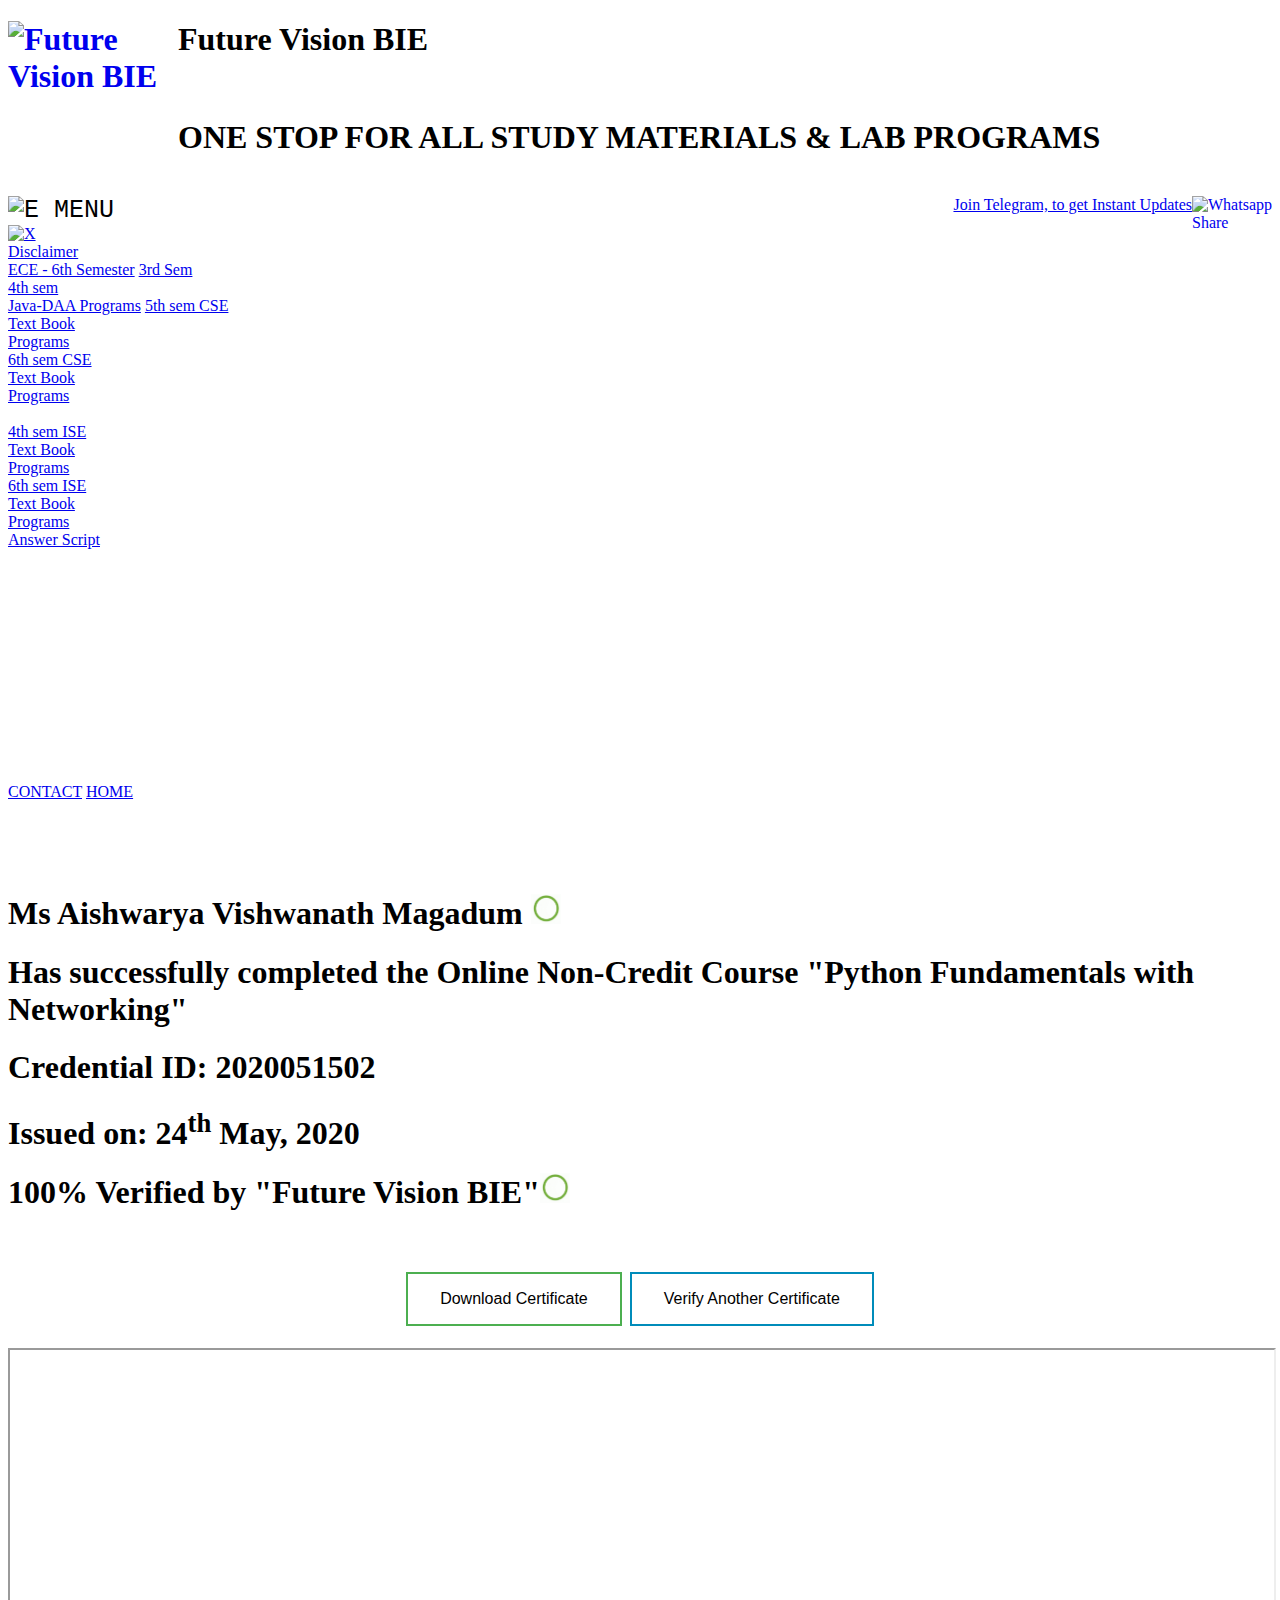
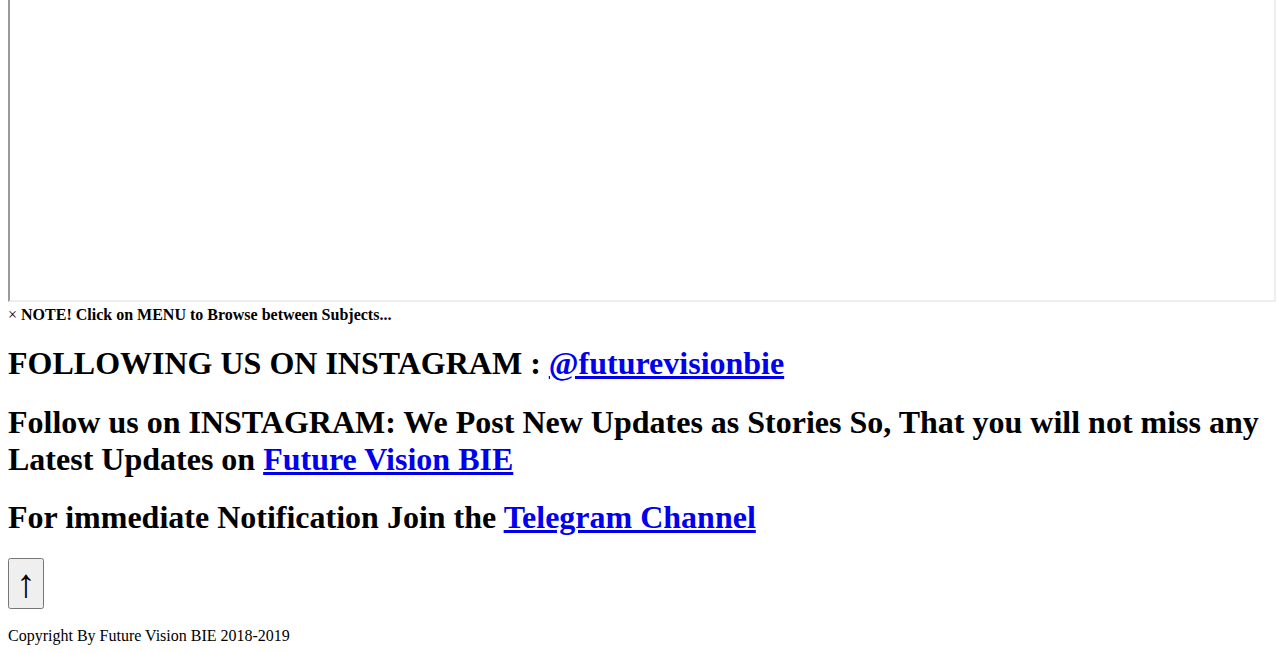
==== 2020051502/index.html @ bdd54eaa "done Verify" ====
<!DOCTYPE html>
<html lang="en">
<head>

<link rel="icon" type="image/ico" href="https://hemanthrajhemu.github.io/FutureVisionBIE/logo.png" />

<!-- Global site tag (gtag.js) - Google Analytics -->
<script async src="https://www.googletagmanager.com/gtag/js?id=UA-146647335-1"></script>
<script>
  window.dataLayer = window.dataLayer || [];
  function gtag(){dataLayer.push(arguments);}
  gtag('js', new Date());

  gtag('config', 'UA-146647335-1');
</script>
<title> Future Vision BIE - Verify your E-Certificate </title>
<meta name="google-site-verification" content="google0186c8ef8f3bf22a.html">
<!-- indexing -->
<meta name="description" content="Future Vision BIE,verify,E-Certificate,Course,Online,Python,
Fundamentals,with Networking,FVBIE,K B Hemanth Raj,Vishwa Kiran s,Verify your E-Certificate,
Certificate,online course verification">

<meta name="keywords" content="Future Vision BIE,verify,E-Certificate,Course,Online,Python,
Fundamentals,with Networking,FVBIE,K B Hemanth Raj,Vishwa Kiran s,Verify your E-Certificate,
Certificate,online course verification" />
<meta name="author" content="K B HEMANTH RAJ">

<meta name="viewport" content="width=device-width, initial-scale=1.0">

<link rel="stylesheet" href="https://hemanthrajhemu.github.io/FutureVisionBIE/style.css"/>
<link rel="stylesheet" href="https://hemanthrajhemu.github.io/Verify/check.css"/>
<script src="https://hemanthrajhemu.github.io/FutureVisionBIE/script.js">        </script>



</head>
<body>
<div id="main">
<!-- HEADER NAME WITH LOGO  -->
<header>
   <h1 class="FVBIE"><a href="https://hemanthrajhemu.github.io"><img src="https://hemanthrajhemu.github.io/FutureVisionBIE/logo.png" alt="Future Vision BIE" style="float:left ;width:170px;height:140px;"></a>
   Future Vision BIE</h1><br/> <h1 class="FVBIE1">ONE STOP FOR ALL STUDY MATERIALS & LAB PROGRAMS</h1><br/>
   
</header>
<!-- TOP NAVIGATION TOOLS -->
<div class="topnav">
  
  <a class="openbtn" onclick="openNav()" style="font-family:courier; font-size:25px; text-align:center;">
	<img src="https://hemanthrajhemu.github.io/FutureVisionBIE/menu.png" alt="E" style="width:38px;height:38px;"/>
	MENU
  </a>
  <a href="https://bit.ly/FVBIESHARE" style="float:right;" >
				<img src="https://hemanthrajhemu.github.io/FutureVisionBIE/web.png" alt="Whatsapp Share" style="float:right; width:80px;height:40px;"/>
  </a>
  <a href="https://telegram.me/joinchat/AAAAAFTtp8kuvCHALxuMaQ" style="float:right;">Join Telegram, to get Instant Updates</a>

</div>
<!--  NAVIGATION TOOLS -->
<div id="mySidebar" class="sidebar">
    <a href="javascript:void(0)" class="closebtn" onclick="closeNav()">
		<img src="https://hemanthrajhemu.github.io/FutureVisionBIE/cancel-64.png" alt="X" style="width:64px;height:64px;"/>
	</a><br/>
	<a href="https://hemanthrajhemu.github.io/FutureVisionBIE/disclaimer.html">Disclaimer</a><br/>
	<a href="https://hemanthrajhemu.github.io/ECE6/index.html">ECE - 6th Semester</a>
	<a href="https://hemanthrajhemu.github.io/CSE3/">3rd Sem</a><br/>
    <a href="https://hemanthrajhemu.github.io/FutureVisionBIE/JavaHtml/java.html">4th sem <br/>Java-DAA Programs</a>
    <a href="https://hemanthrajhemu.github.io/FutureVisionBIE/WP/5CSE">5th sem CSE</br>Text Book</br>Programs</br></a>
    <a href="https://hemanthrajhemu.github.io/FutureVisionBIE/WP/CSE6">6th sem CSE</br>Text Book</br>Programs</br></a><br/>
    <a href="https://hemanthrajhemu.github.io/ISE4/index.html">4th sem ISE</br>Text Book</br>Programs</br></a>
    <a href="https://hemanthrajhemu.github.io/ISE6/index.html">6th sem ISE</br>Text Book</br>Programs</br></a>
    <a href="https://hemanthrajhemu.github.io/AnswerScript/">Answer Script</br></a><br/>
    
	</br></br></br></br></br></br></br></br></br></br></br></br>
	
	<a href="https://hemanthrajhemu.github.io/FutureVisionBIE/contact.html">CONTACT</a>
	<a href="https://hemanthrajhemu.github.io/">HOME</a>
	<br/><br/><br/><br/><br/>
</div>
<!-- CENTER PATH FOR INFO  -->
<article>


		


<div class="desp">

<p>
<h1>
Ms Aishwarya Vishwanath Magadum
<img src="https://hemanthrajhemu.github.io/Verify/lite.gif" alt="Verified Badge" style="width:30px;height:30px;"/></h1>
<h1>
Has  successfully completed the  Online  Non-Credit Course "Python Fundamentals with Networking"
</h1>
<h1>Credential ID: 2020051502</h1>
<h1>Issued on: 24<sup>th</sup> May, 2020</h1>
<h1>100% Verified by "Future Vision BIE"<img src="https://hemanthrajhemu.github.io/Verify/lite.gif" alt="Verified Badge" style="width:30px;height:30px;"/></h1>
</p>

</div>
<br/>


 <br/>
<center>
<a href="https://hemanthrajhemu.github.io/Verify/2020051502/2020051502.pdf" download>
 <button class="button button1">Download Certificate</button></a>
<a href="https://hemanthrajhemu.github.io/Verify/">
 <button class="button button2">Verify Another Certificate</button></a>
</center>
<br/>
 <!-- trying now--->

<div class="row-85">
<iframe src="https://docs.google.com/viewer?url=https://hemanthrajhemu.github.io/Verify/2020051502/2020051502.pdf&embedded=true" style="width:100%; height:550px;" frameborder="10px">
</iframe>
</div>








	<div class="alertA1">
	  <span class="closebtnA1" onclick="this.parentElement.style.display='none';">&times;</span> 
	  <strong>NOTE!</strong>
	  <strong id="NOTEID1">Click on MENU to Browse between Subjects...</strong>
	</div>

<div class="desp">

<p>
<H1>FOLLOWING US ON INSTAGRAM : <a href="https://www.instagram.com/futurevisionbie/">@futurevisionbie</a></H1>
<h1>Follow us on INSTAGRAM: We Post New Updates as Stories So, That you will not miss any Latest Updates on <a href="https://www.instagram.com/futurevisionbie/">Future Vision BIE</a></h1>
<h1>For immediate Notification Join the <a href="https://telegram.me/joinchat/AAAAAFTtp8kuvCHALxuMaQ">Telegram Channel</a></h1>
</p>

</div>


 
   <!-- call out 
	<div class="callout">
	  <div class="callout-header">Cookies Info</div>
	  <span class="closebtn" onclick="this.parentElement.style.display='none';">&times;</span>
	  <div class="callout-container">
		<p>we use cookies to enhance your experience. <a href="/FutureVisionBIE/disclaimer.html"> Learn more</a> or close it if it is in your way.</p>
	  </div>
	</div>
	--->
	
<button onclick="topFunction()" id="myBtnTOP" title="Go to top" style="font-size:40px;" class="animate-bottom" >&#8593;</button>

<br/><br/>
</article>

<footer>Copyright By Future Vision BIE 2018-2019 </footer>

</div>
</body>
</html>
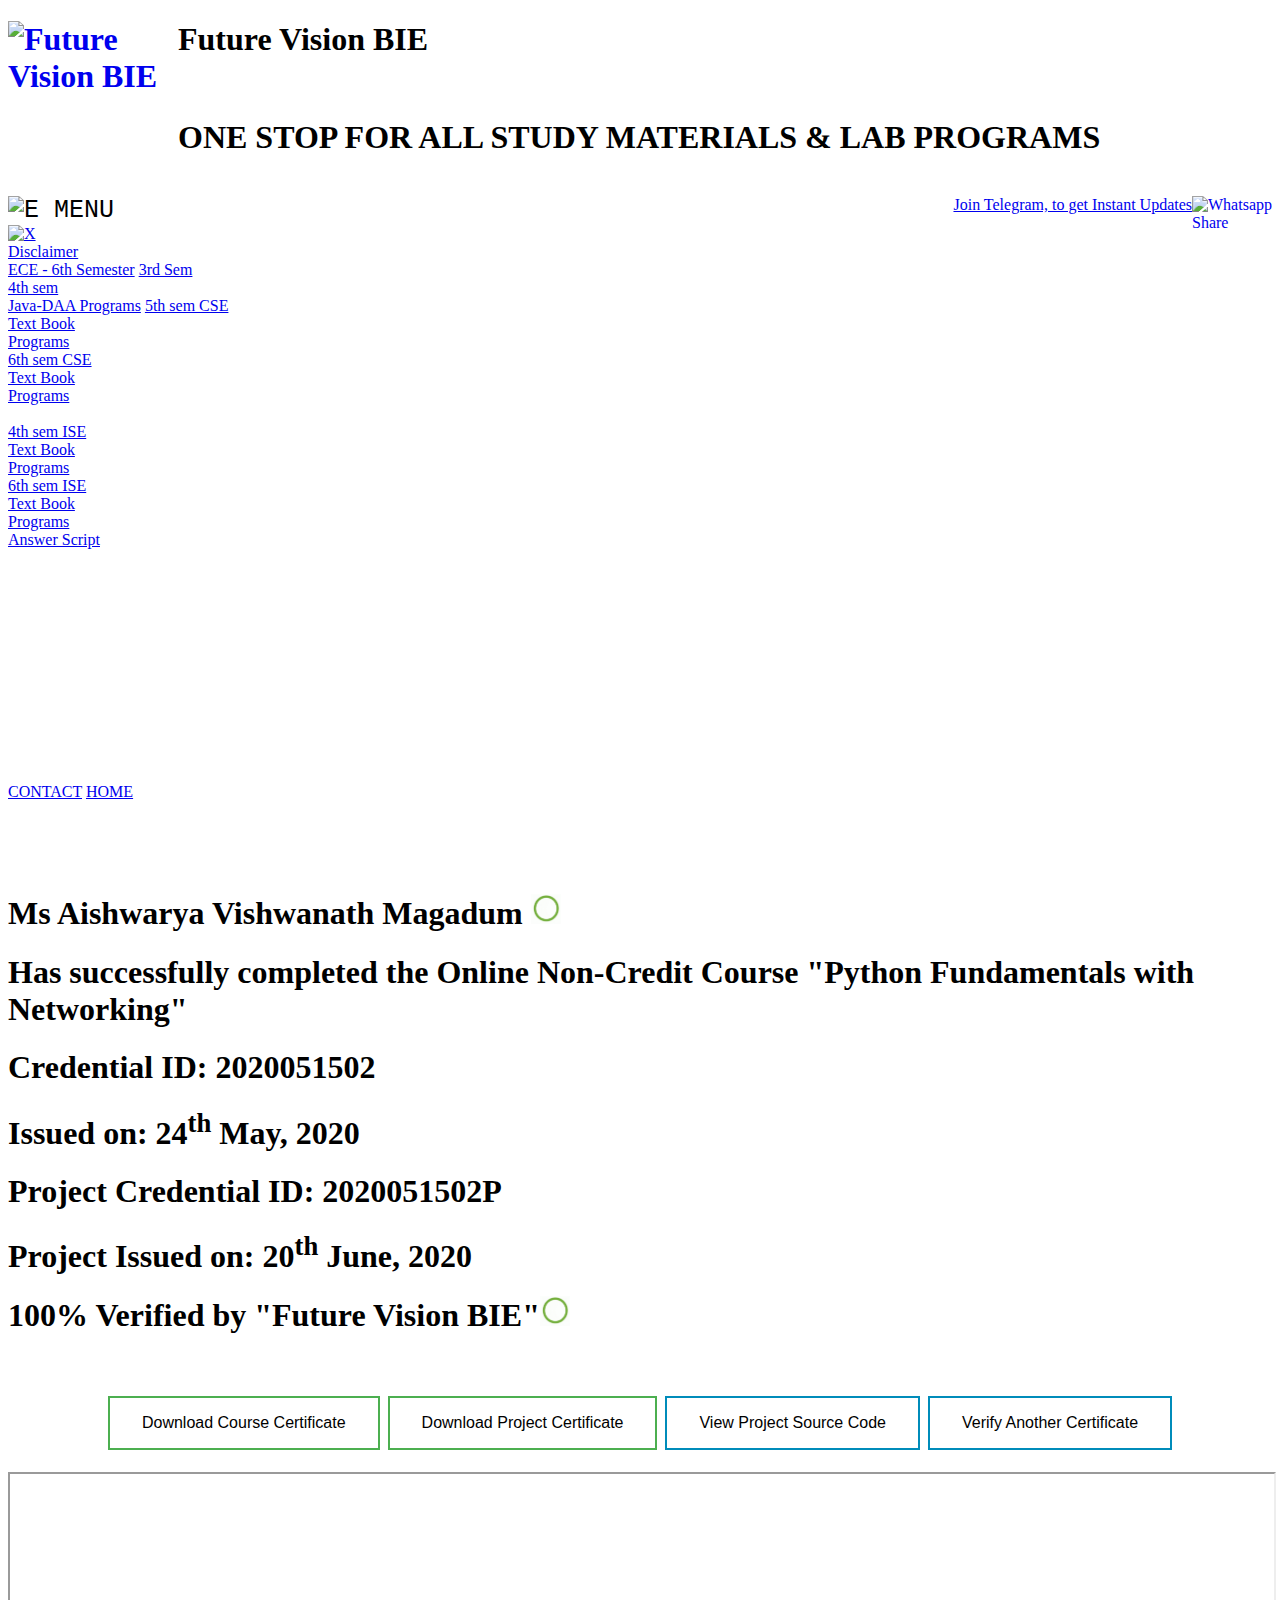
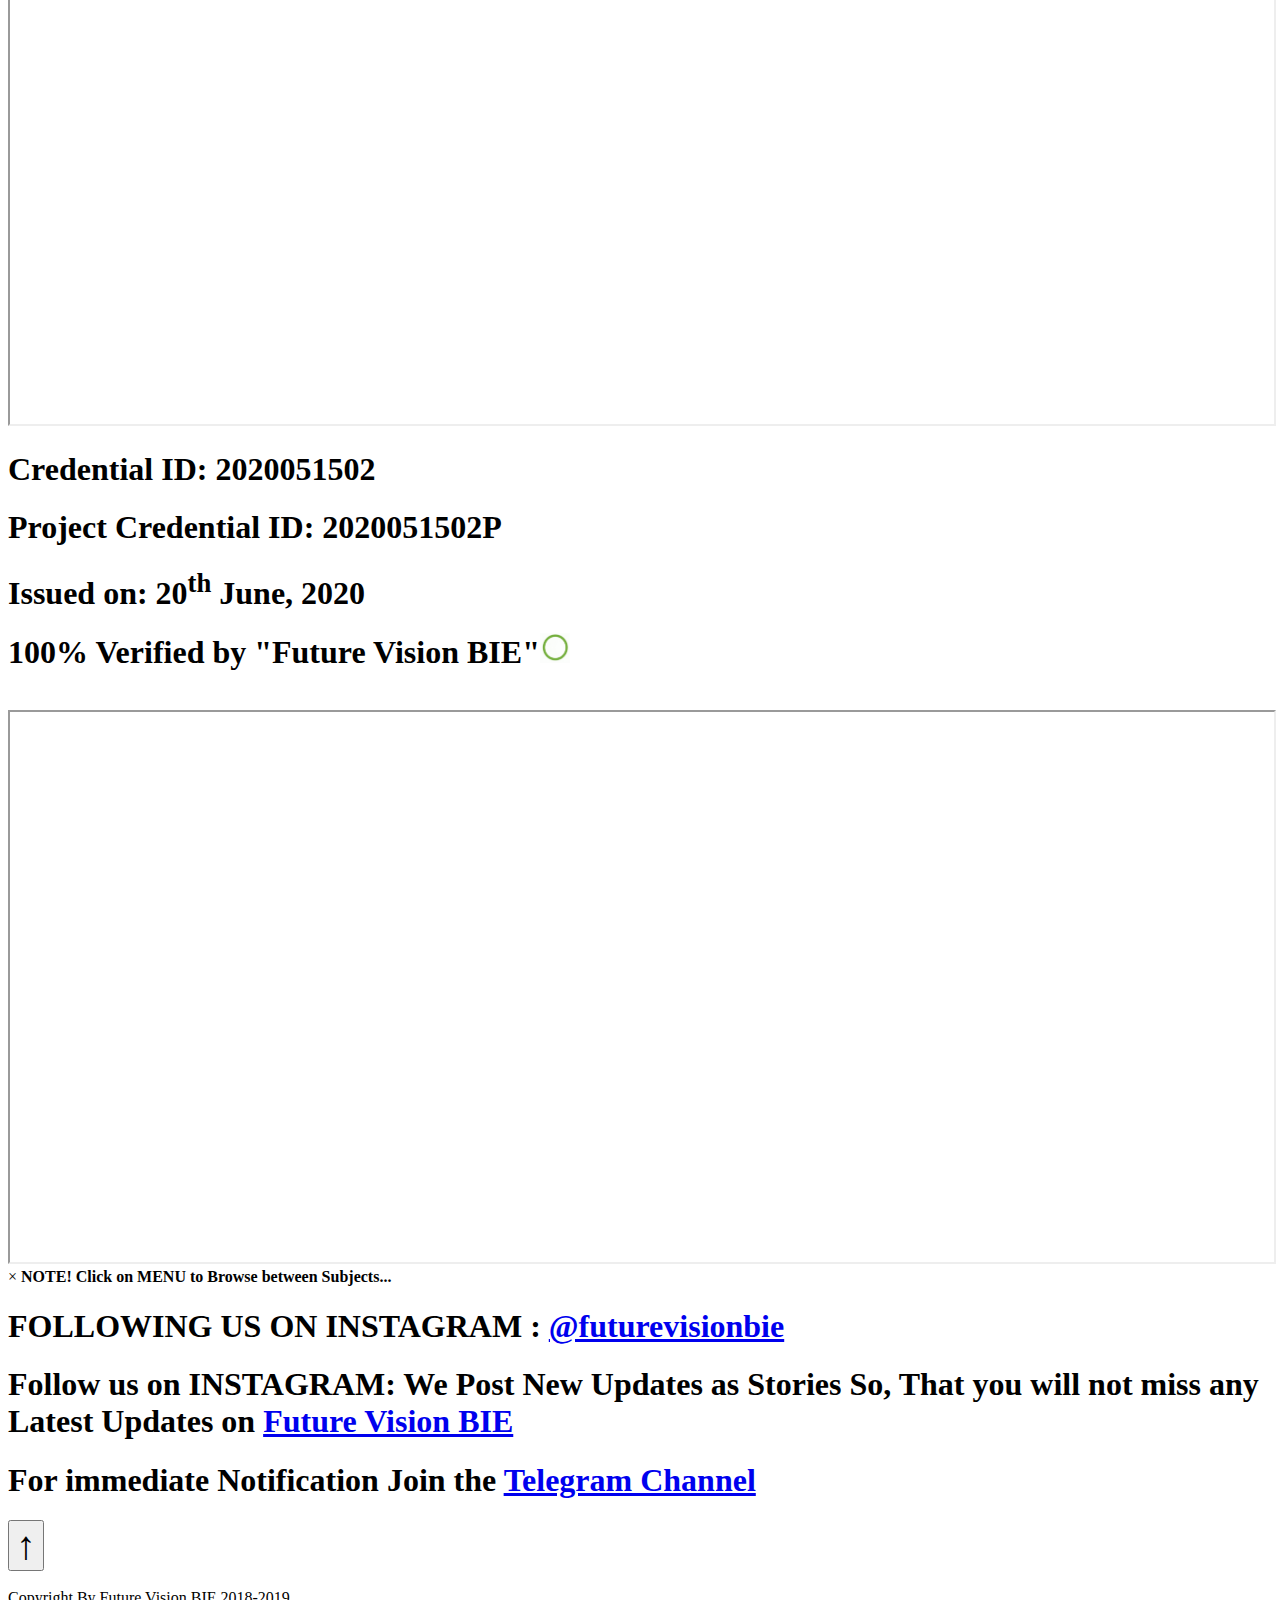
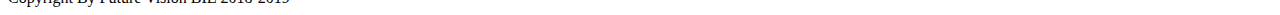
==== commit c3c43125: "HTML VERIFY PROJECT" ====
--- a/2020051502/index.html
+++ b/2020051502/index.html
@@ -94,6 +94,8 @@
 </h1>
 <h1>Credential ID: 2020051502</h1>
 <h1>Issued on: 24<sup>th</sup> May, 2020</h1>
+<h1>Project Credential ID: 2020051502P</h1>
+<h1>Project Issued on: 20<sup>th</sup> June, 2020</h1>
 <h1>100% Verified by "Future Vision BIE"<img src="https://hemanthrajhemu.github.io/Verify/lite.gif" alt="Verified Badge" style="width:30px;height:30px;"/></h1>
 </p>
 
@@ -104,7 +106,11 @@
  <br/>
 <center>
 <a href="https://hemanthrajhemu.github.io/Verify/2020051502/2020051502.pdf" download>
- <button class="button button1">Download Certificate</button></a>
+ <button class="button button1">Download Course Certificate</button></a>
+<a href="https://hemanthrajhemu.github.io/Verify/2020051502/2020051502P.pdf" download>
+ <button class="button button1">Download Project Certificate</button></a>
+ <a href="https://hemanthrajhemu.github.io/Projects/2020051502/">
+ <button class="button button2">View Project Source Code</button></a>
 <a href="https://hemanthrajhemu.github.io/Verify/">
  <button class="button button2">Verify Another Certificate</button></a>
 </center>
@@ -116,6 +122,24 @@
 </iframe>
 </div>
 
+<div class="desp">
+
+<p>
+<h1>Credential ID: 2020051502</h1>
+<h1>Project Credential ID: 2020051502P</h1>
+<h1>Issued on: 20<sup>th</sup> June, 2020</h1>
+<h1>100% Verified by "Future Vision BIE"<img src="https://hemanthrajhemu.github.io/Verify/lite.gif" alt="Verified Badge" style="width:30px;height:30px;"/></h1>
+</p>
+
+</div>
+<br/>
+
+ <!-- trying now--->
+
+<div class="row-85">
+<iframe src="https://docs.google.com/viewer?url=https://hemanthrajhemu.github.io/Verify/2020051502/2020051502P.pdf&embedded=true" style="width:100%; height:550px;" frameborder="10px">
+</iframe>
+</div>
 
 
 
